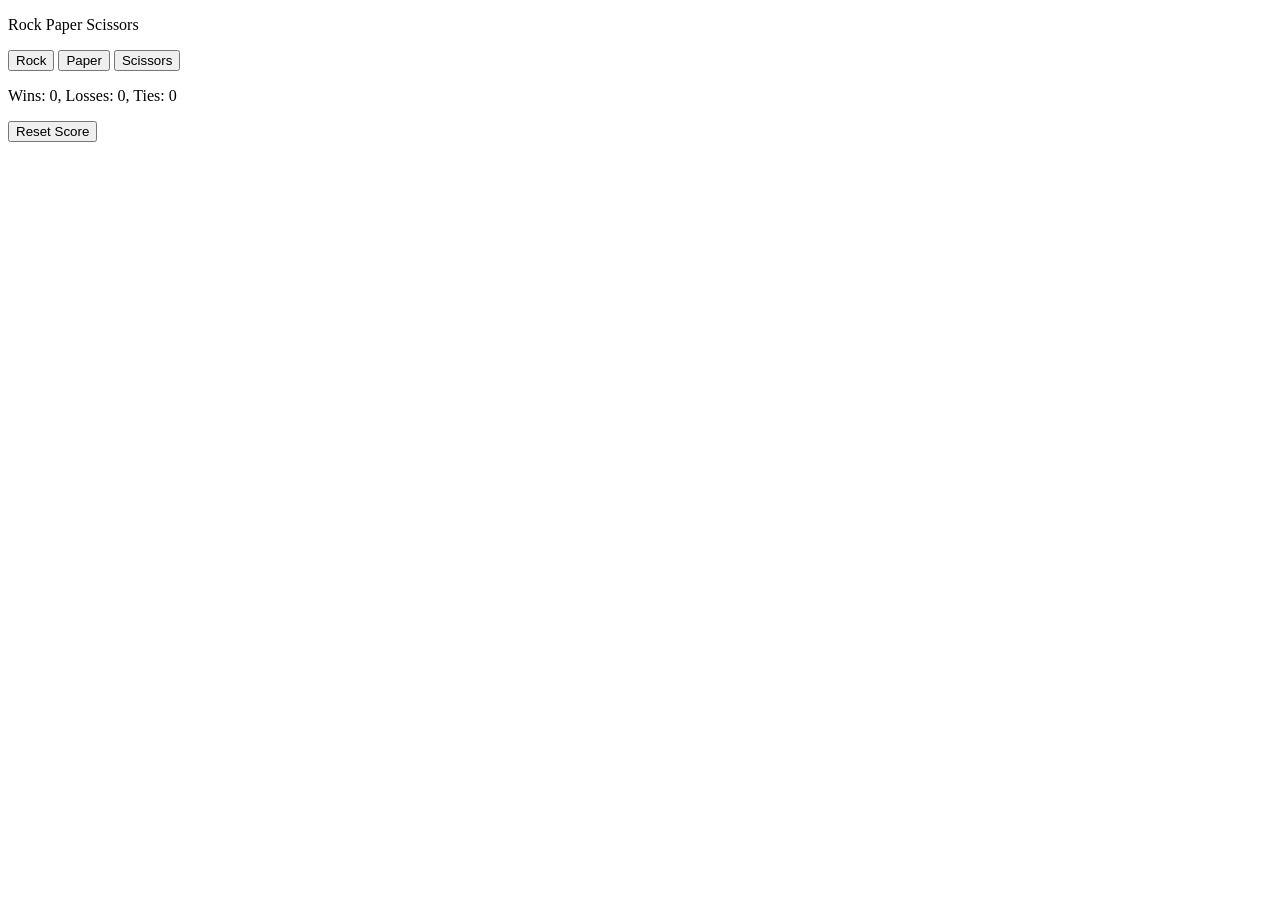
==== rock-paper-scissors/index.html @ af950adc "Update rock-paper-scissors" ====
<!DOCTYPE html>

<html>
  <head>
    <title>
        Rock Paper Scissors
    </title>
  </head>

  <body>

    <p>Rock Paper Scissors</p>
    
    <!--Rock button-->
    <button class="js-btn" data-val="Rock">
      Rock
    </button>


		<!--Paper button-->
		<button class="js-btn" data-val="Paper">
      Paper
    </button>

		<!--Scissors button-->
    <button class="js-btn" data-val="Scissors">
      Scissors
    </button>

    <p class="js-result"></p>

    <p class="js-moves"></p>

    <p class="js-score"></p>

    <button class="js-btn" id="reset-btn">
      Reset Score
    </button>
     


    <script type="module" src="script.js"></script>
		
  </body>
</html>
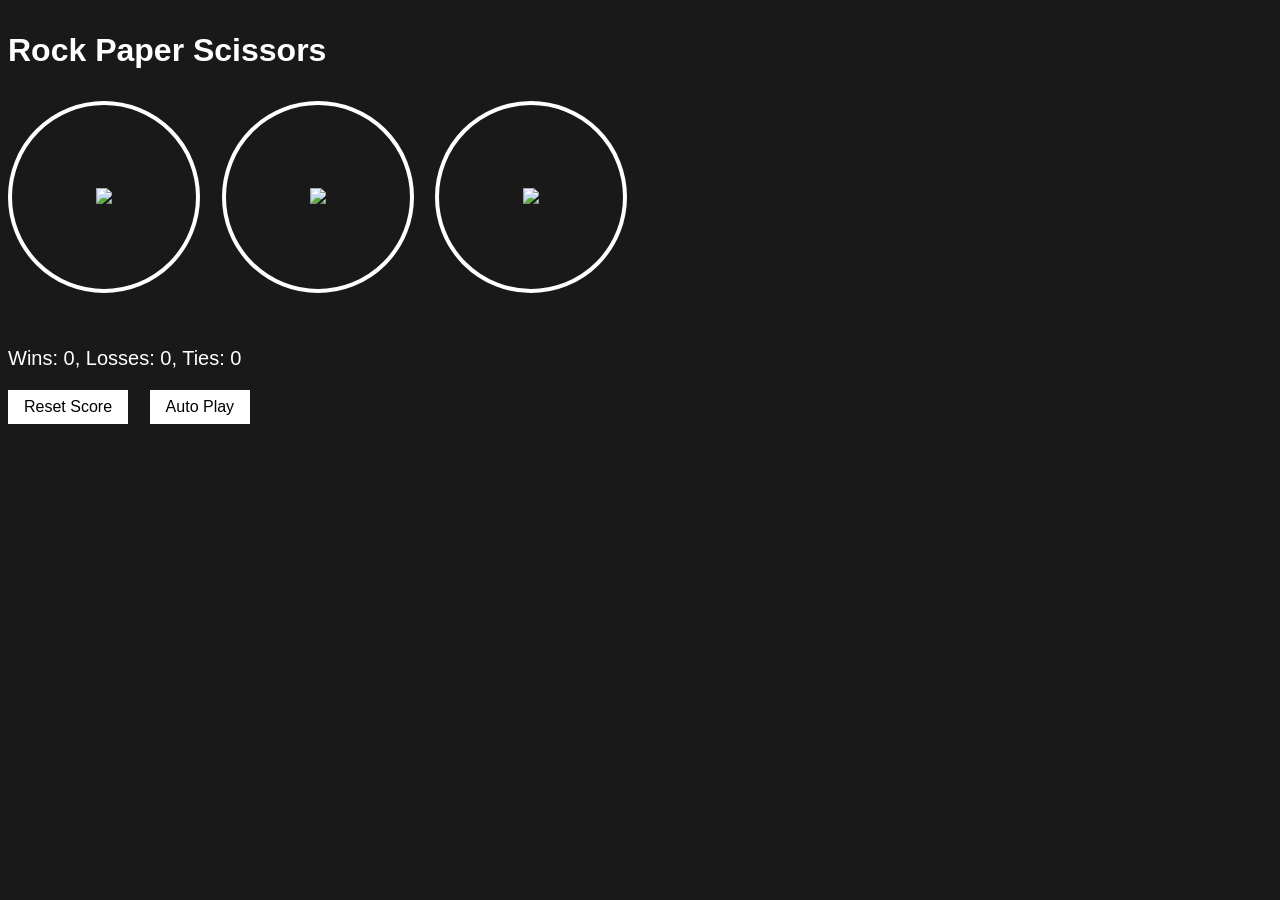
==== commit e7d681d2: "Update rock-paper-scissors: Add style and other features" ====
--- a/rock-paper-scissors/index.html
+++ b/rock-paper-scissors/index.html
@@ -5,38 +5,41 @@
     <title>
         Rock Paper Scissors
     </title>
+    <link rel="stylesheet" href="style.css">
   </head>
 
   <body>
 
-    <p>Rock Paper Scissors</p>
+    <p class="title">Rock Paper Scissors</p>
     
     <!--Rock button-->
-    <button class="js-btn" data-val="Rock">
-      Rock
+    <button class="js-btn move-btn" data-val="Rock">
+      <img src="thumbnails/rock-emoji.png" class="move-icon">
     </button>
 
 
 		<!--Paper button-->
-		<button class="js-btn" data-val="Paper">
-      Paper
+		<button class="js-btn move-btn" data-val="Paper">
+      <img src="thumbnails/paper-emoji.png" class="move-icon">
     </button>
 
 		<!--Scissors button-->
-    <button class="js-btn" data-val="Scissors">
-      Scissors
+    <button class="js-btn move-btn" data-val="Scissors">
+      <img src="thumbnails/scissors-emoji.png" class="move-icon">
     </button>
 
-    <p class="js-result"></p>
+    <p class="js-result result"></p>
 
     <p class="js-moves"></p>
 
-    <p class="js-score"></p>
+    <p class="js-score score"></p>
 
-    <button class="js-btn" id="reset-btn">
+    <button class="reset-score-btn" id="reset-btn">
       Reset Score
     </button>
      
+
+    <button class="auto-play-btn" id="autoplay-btn">Auto Play</button>
 
 
     <script type="module" src="script.js"></script>
--- a/rock-paper-scissors/style.css
+++ b/rock-paper-scissors/style.css
@@ -0,0 +1,46 @@
+body{
+  background-color: rgb(25, 25, 25);
+  color: white;
+  font-family: Arial, Helvetica, sans-serif;
+  font-size: 20px;
+}
+
+
+.title{
+  font-size: 2rem;
+  font-weight: bold;
+}
+
+.move-icon{
+  height: 8rem;
+}
+
+.move-btn{
+  background-color: rgb(25, 25, 25);
+  border: 0.3rem solid white;
+  border-radius: 6rem;
+  width: 12rem;
+  height: 12rem;
+  margin-right: 1rem;
+  cursor: pointer;
+}
+
+.result{
+  font-size: 1.8rem;
+  font-weight: bold;
+  margin-top: 3rem;
+}
+
+.score{
+  margin-top: 3.4rem;
+}
+
+
+.reset-score-btn, .auto-play-btn{
+  background-color: white;
+  border: none;
+  font-size: 1rem;
+  padding: 8px 16px;
+  margin-right: 1rem;
+  cursor: pointer;
+}
